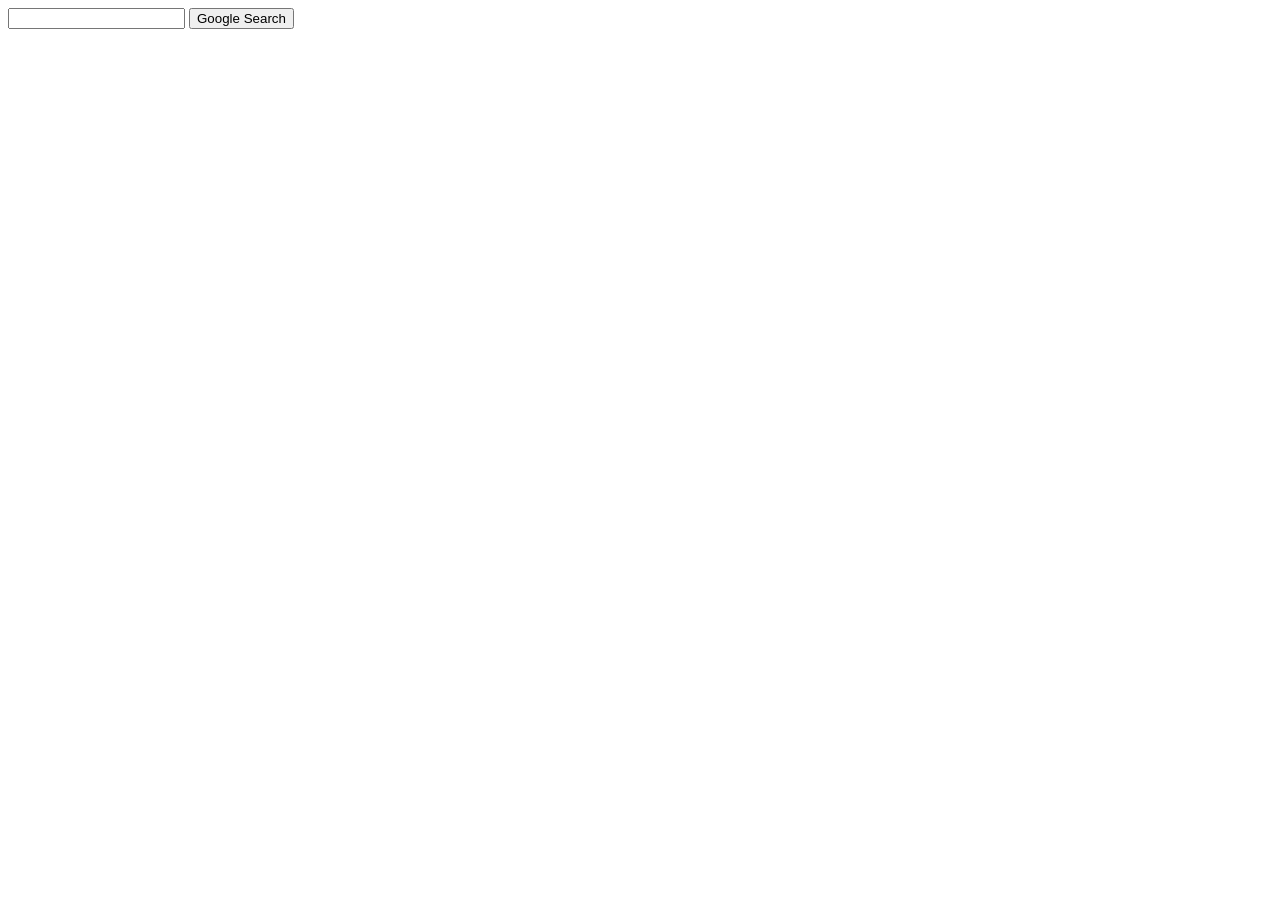
==== index.html @ 5f06493c "chore: init" ====
<!DOCTYPE html>
<html lang="en">
    <head>
        <title>Search</title>
    </head>
    <body>
        <form action = "https://www.google.com/search">
            <input type = "text" name = "q">
            <input type = "submit" value = "Google Search">
        </form>
    </body>
</html>
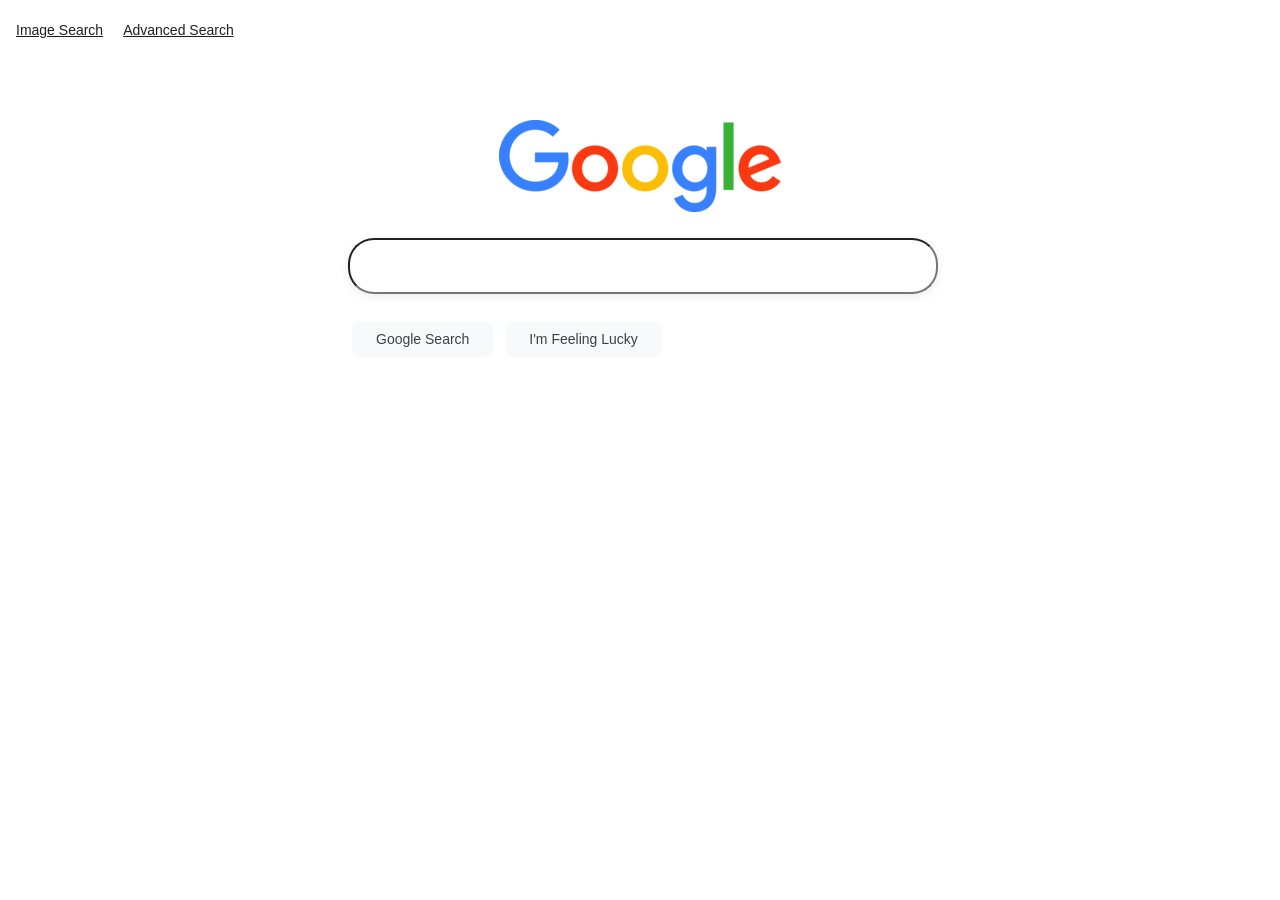
==== commit e209b468: "fix : styling google and google images ui pages" ====
--- a/index.html
+++ b/index.html
@@ -1,12 +1,23 @@
 <!DOCTYPE html>
 <html lang="en">
     <head>
+        <link rel="stylesheet" href="styles/index.css">
         <title>Search</title>
     </head>
     <body>
-        <form action = "https://www.google.com/search">
-            <input type = "text" name = "q">
-            <input type = "submit" value = "Google Search">
-        </form>
+        <header class="header">
+            <a id="link_is" href ="pages/google_image.html" >Image Search</a>
+            <a id="link_as" href ="/pages/google_advanced_search.html" >Advanced Search</a>
+        </header>
+        <div class="logo">
+            <img src="images\google_logo.png" alt="Google Logo">
+        </div>
+        <div class="form_box">
+            <form class="form" action = "https://www.google.com/search">
+                <input class = "res" type = "text" name = "q"></br>
+                <input class ="submit" type = "submit" value = "Google Search">
+                <input class ="submit" type = "submit" value = "I'm Feeling Lucky">
+            </form>
+        </div>
     </body>
 </html>
--- a/styles/index.css
+++ b/styles/index.css
@@ -0,0 +1,86 @@
+html, body{
+    height: 100%;
+    margin: 0;
+    padding: 0;
+    min-width: 400px;
+
+}
+
+body{
+    background: #fff;
+}
+
+body, a{
+    
+    font-size: 14px;
+    font-family: Arial,sans-serif;
+    color: #1f1f1f;
+}
+
+header{
+    height: 60px;
+    display: flex;
+    align-items: center;
+    padding: 6px;
+    flex-shrink: 0;
+    box-sizing: border-box;
+}
+
+a{
+display: inline-block;
+  padding: 5px;
+  margin: 0 5px;
+  color: #1f1f1f;
+  transition: opacity 0.3s ease-in-out;
+}
+
+.logo{
+    display: flex;
+    justify-content: center;
+    margin-top: 60px;
+}
+
+.form_box{
+    display: flex;
+    margin-top: 20px;
+    box-sizing: center;
+}
+
+form{
+    margin: 0 auto;
+    max-width: 584px;
+    padding-top: 6px;
+    position: relative;
+}
+
+.res{
+    display: flex;
+    z-index: 3;
+    position: relative;
+    min-width: 582px;
+    min-height: 50px;
+    background: #fff;
+    box-shadow:  0px 3px 10px 0px rgba(31, 31, 31, 0.08);
+    border-radius: 26px;
+    margin: 0 auto;
+}
+
+.submit{
+    background-color: #f8f9fa;
+    border: 8px solid #f8f9fa;
+    border-radius: 8px;
+    color: #3c4043;
+    font-family: Verdana, Geneva, Tahoma, sans-serif;
+    font-optical-sizing: none;
+    font-size: 14px;
+    font-weight: 500;
+    margin: 11px 4px;
+    padding: 0 16px;
+    height: 36px;
+    min-width: 54px;
+    text-align: center;
+    cursor: pointer;
+    user-select: none;
+}
+
+
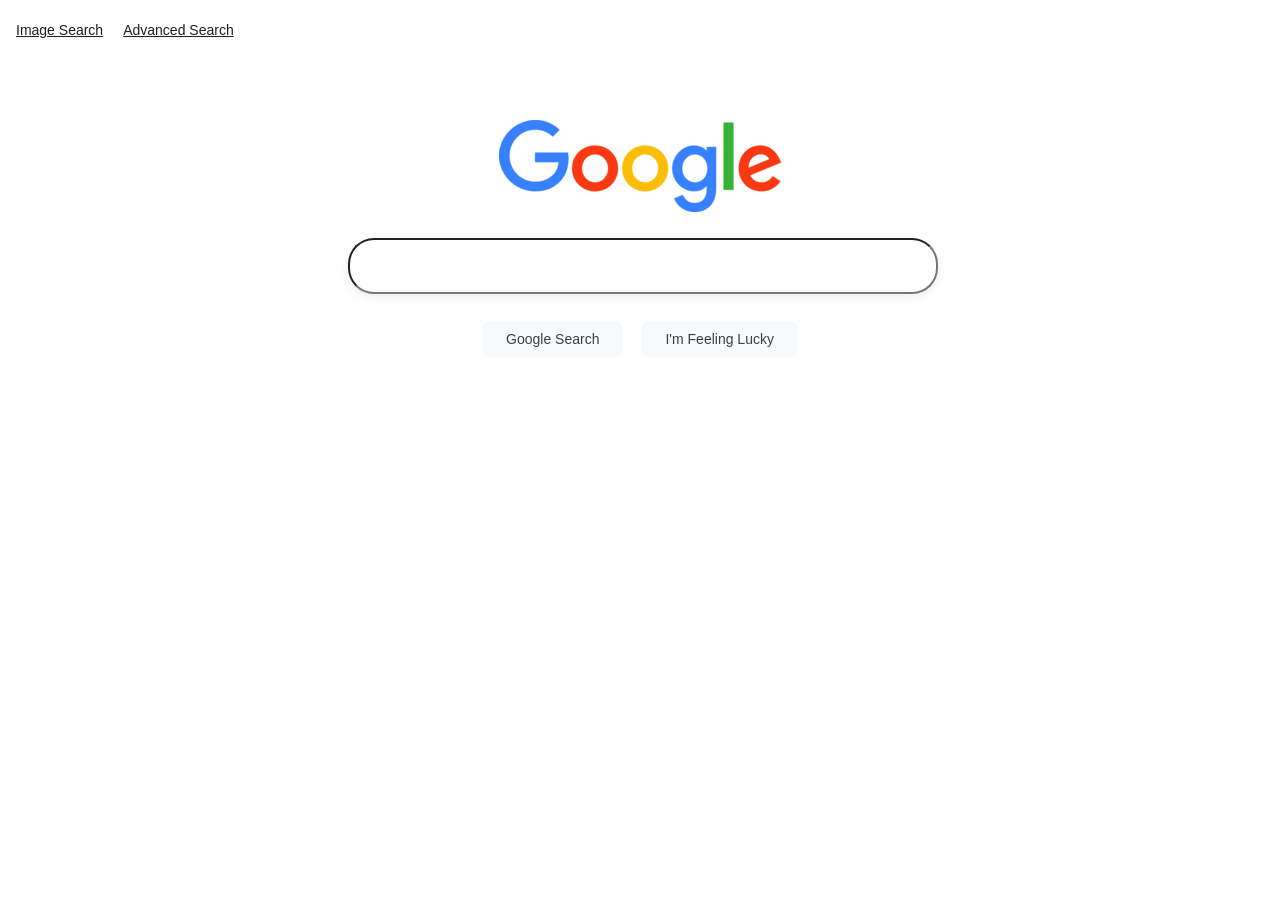
==== commit 84df6fa6: "fix : changed the url request on advanced_search and putting the right value in the 'Im Feeling Luck" ====
--- a/index.html
+++ b/index.html
@@ -7,7 +7,7 @@
     <body>
         <header class="header">
             <a id="link_is" href ="pages/google_image.html" >Image Search</a>
-            <a id="link_as" href ="/pages/google_advanced_search.html" >Advanced Search</a>
+            <a id="link_as" href ="pages/google_advanced_search.html" >Advanced Search</a>
         </header>
         <div class="logo">
             <img src="images\google_logo.png" alt="Google Logo">
@@ -15,8 +15,10 @@
         <div class="form_box">
             <form class="form" action = "https://www.google.com/search">
                 <input class = "res" type = "text" name = "q"></br>
-                <input class ="submit" type = "submit" value = "Google Search">
-                <input class ="submit" type = "submit" value = "I'm Feeling Lucky">
+                <div class="input-box">
+                    <input class ="submit" type = "submit" value = "Google Search">
+                    <input class ="submit" type = "submit" name="btnI" value = "I'm Feeling Lucky">
+                </div>   
             </form>
         </div>
     </body>
--- a/styles/index.css
+++ b/styles/index.css
@@ -65,6 +65,13 @@
     margin: 0 auto;
 }
 
+.input-box{
+    display: flex;
+    justify-content: center ;
+    gap: 10px;
+}
+
+
 .submit{
     background-color: #f8f9fa;
     border: 8px solid #f8f9fa;
